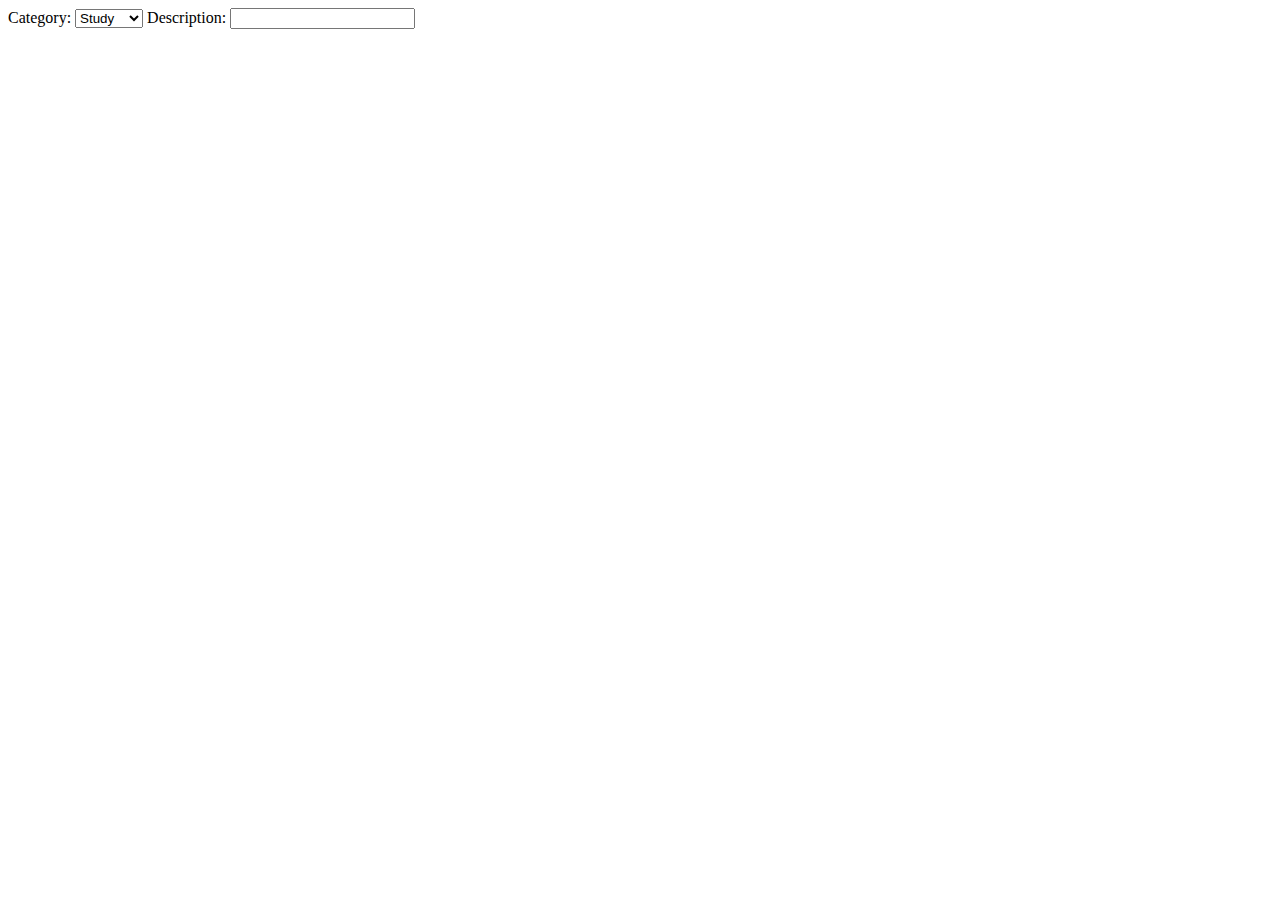
==== Aula 13 - Revisão/index.html @ de647151 "starting summary coding" ====
<!DOCTYPE html>
<html lang="en">
<head>
    <meta charset="UTF-8">
    <meta name="viewport" content="width=device-width, initial-scale=1.0">
    <link rel="stylesheet" href="style.css">
    <title>Summary</title>
</head>
<body>
    <main>
        <form action="">
            <label>
                Category:
                <select name="" id="category">
                    <option>Study</option>
                    <option>Leisure</option>
                    <option>Read</option>
                    <option>Healthy</option>
                </select>
            </label>
            <label>
                Description:
                <input type="text">
            </label>
            
        </form>
    </main>
    
</body>
</html>
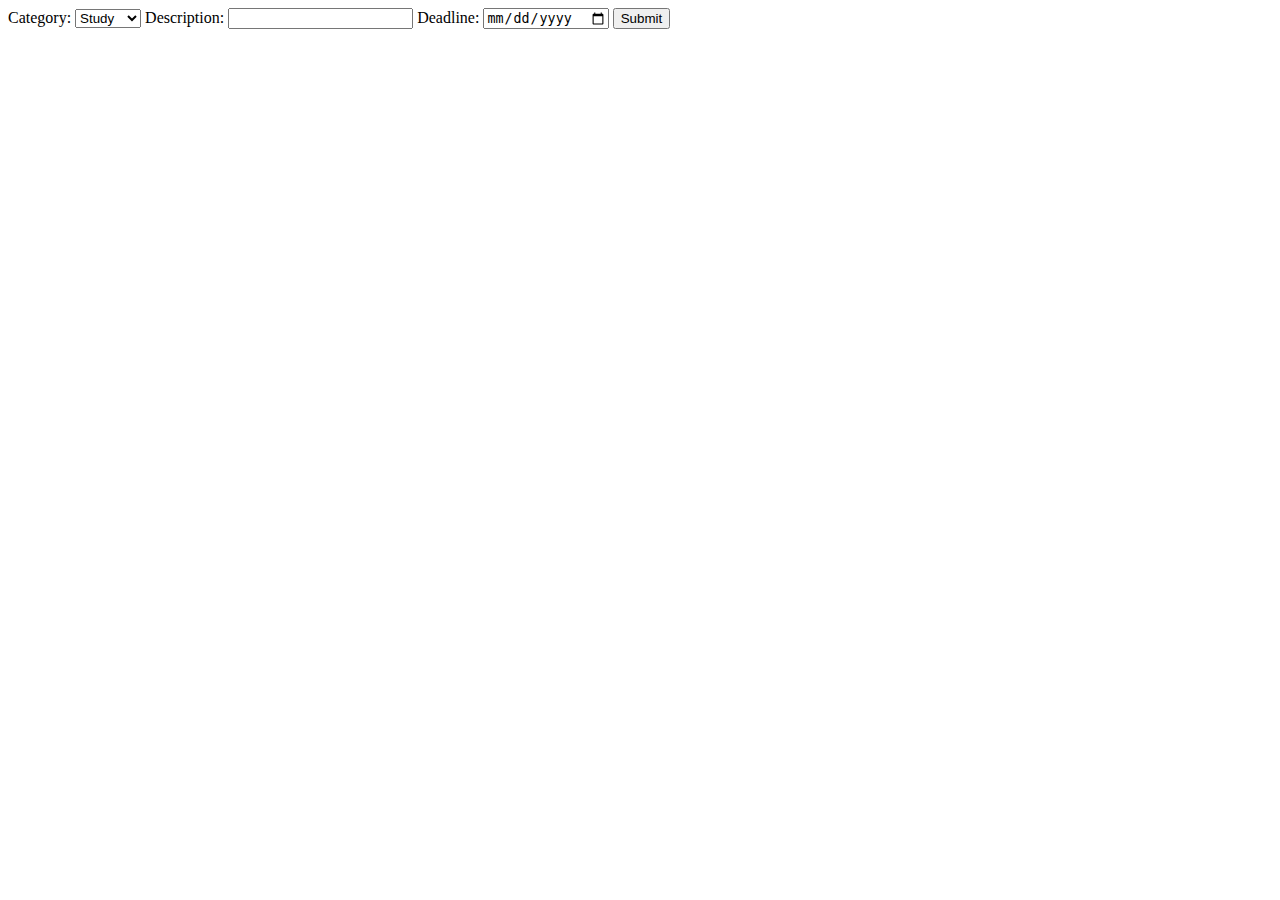
==== commit 63b51623: "js" ====
--- a/Aula 13 - Revisão/index.html
+++ b/Aula 13 - Revisão/index.html
@@ -8,23 +8,29 @@
 </head>
 <body>
     <main>
-        <form action="">
+        <form method="GET" id="form">
             <label>
                 Category:
                 <select name="" id="category">
                     <option>Study</option>
                     <option>Leisure</option>
                     <option>Read</option>
-                    <option>Healthy</option>
+                    <option>Health</option>
                 </select>
             </label>
             <label>
                 Description:
-                <input type="text">
+                <input type="text" name="description">
             </label>
-            
+            <label>
+                Deadline:
+                <input type="date" name="" id="">
+            </label>
+            <label>
+                <input type="submit" name="" id="">
+            </label>
         </form>
     </main>
-    
+    <script src="app.js"></script>
 </body>
 </html>